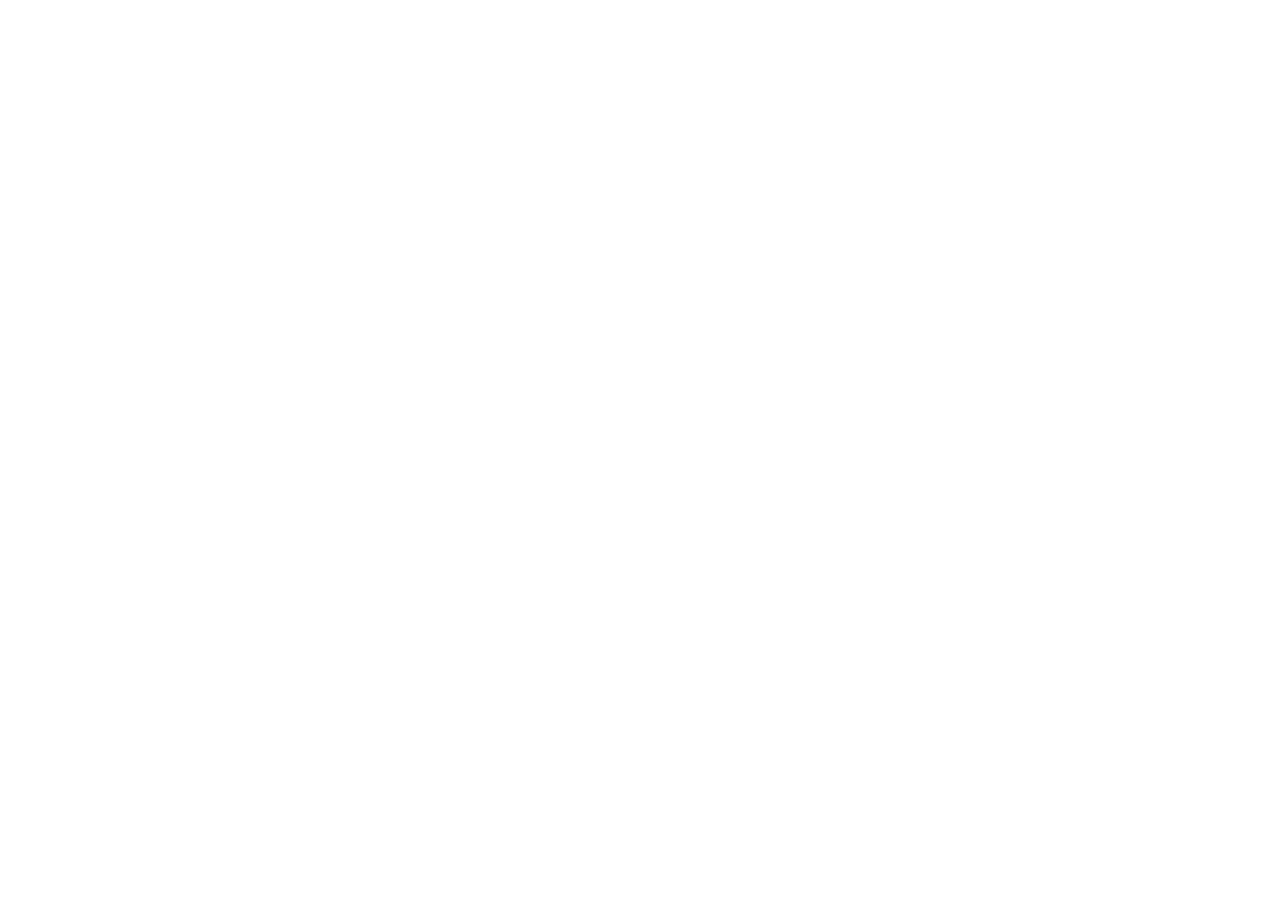
==== index.html @ 95864caf "Add files via upload" ====
<!DOCTYPE html>
<html>
    <head> 
    <meta charset="UTF-8">
    <meta http-equiv="X-UA-Compatible" content="IE=edge">
    <meta name="viewport" content="width=device-width, initial-scale=1.0">
    <title>LAUdinig</title>
    </head>
    <body>

    </body>
</html>
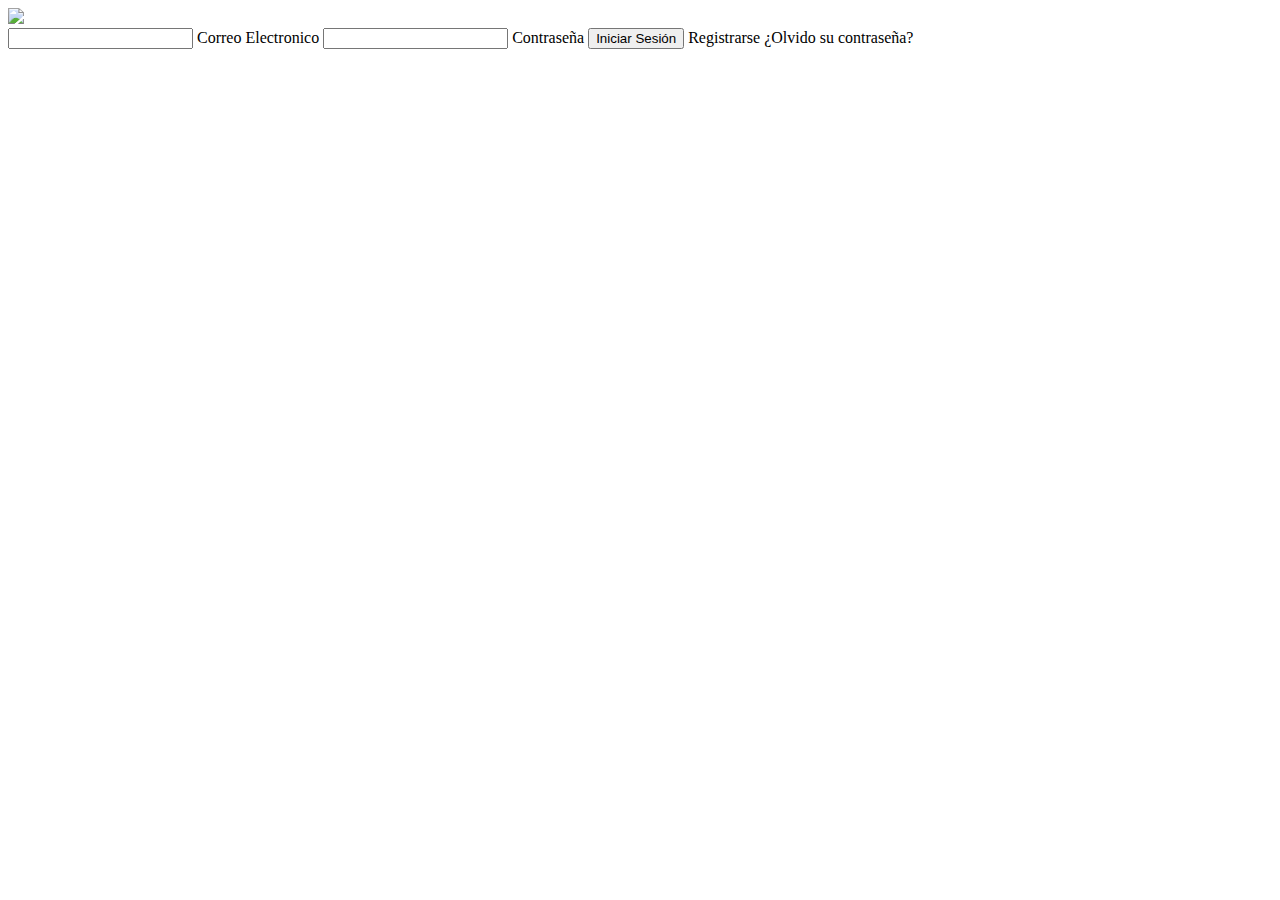
==== commit d68ca1fa: "Add files via upload" ====
--- a/index.html
+++ b/index.html
@@ -4,9 +4,34 @@
     <meta charset="UTF-8">
     <meta http-equiv="X-UA-Compatible" content="IE=edge">
     <meta name="viewport" content="width=device-width, initial-scale=1.0">
+    <!--estilos css y booststrap-->
+    <!-- CSS only -->
+    <link href="https://cdn.jsdelivr.net/npm/bootstrap@5.2.2/dist/css/bootstrap.min.css" 
+    rel="stylesheet" integrity="sha384-Zenh87qX5JnK2Jl0vWa8Ck2rdkQ2Bzep5IDxbcnCeuOxjzrPF/et3URy9Bv1WTRi" 
+    crossorigin="anonymous">
+    <link href="./css/LAUdinig.css"rel="stylesheet" >
+    <link href="./css/bootstrap.css"rel="stylesheet" >
+    <script src="./js/bootstrap.bundle.js"></script>
     <title>LAUdinig</title>
     </head>
     <body>
+        <main>
+            <container>
+                <section id="seccion_principal">
+                    <img src="./imagenes/Logo daniela.png" class="logo">
+                    <form class="">
+                        <input class="">
+                        <label for="" class="">Correo Electronico</label>
+                        <input class="">
+                        <label for="" class="">Contraseña</label>
+                        <button id="">Iniciar Sesión</button>
+                        <label href="" class="border text-center">Registrarse</label>
+                        <label href="" class="">¿Olvido su contraseña?</label>
+                    </form>
+                   </section> 
+            </container>
+        </main>
+       
 
     </body>
 </html>
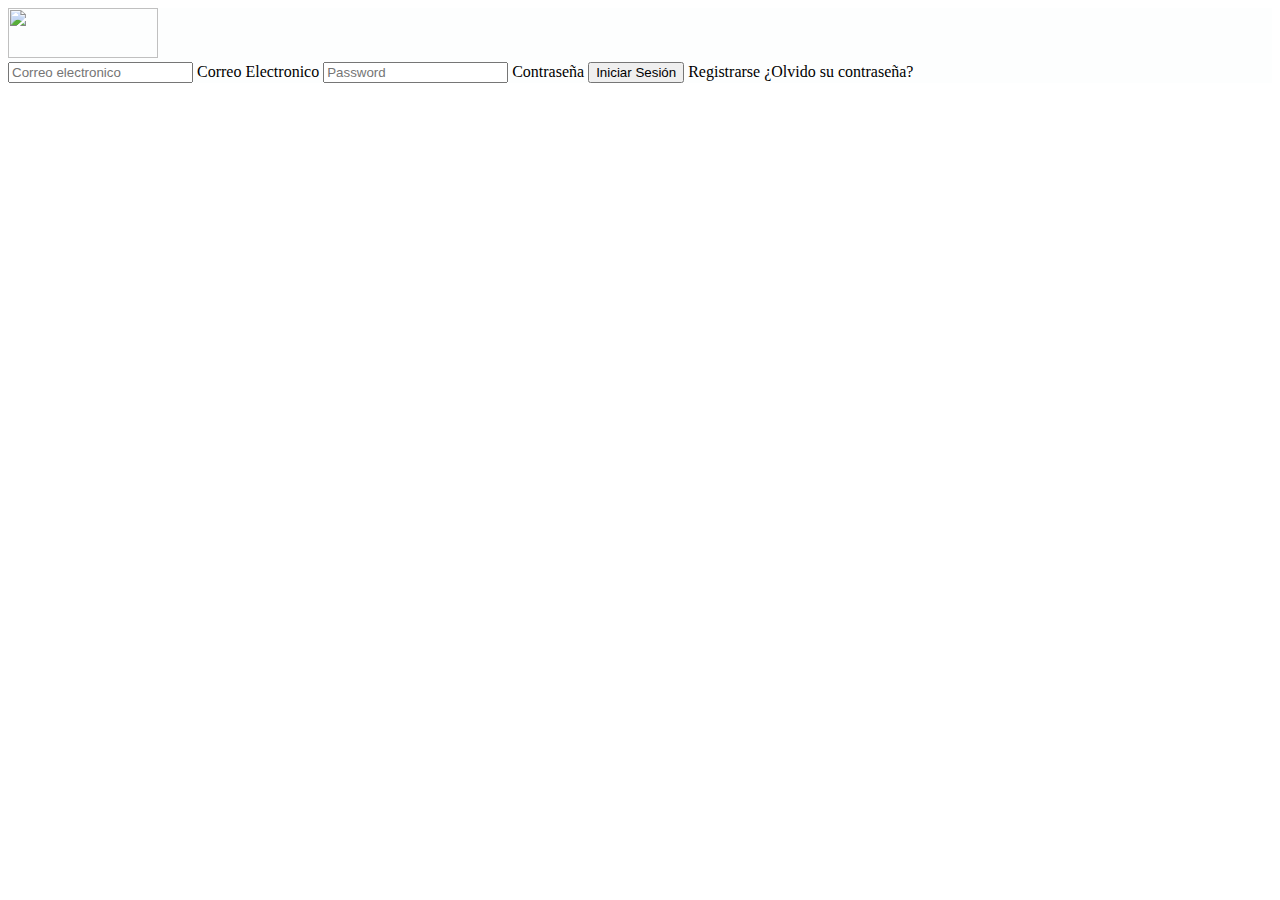
==== commit a408d30a: "actualizacion 10-11-22" ====
--- a/index.html
+++ b/index.html
@@ -1,5 +1,5 @@
 <!DOCTYPE html>
-<html>
+<html lang="español">
     <head> 
     <meta charset="UTF-8">
     <meta http-equiv="X-UA-Compatible" content="IE=edge">
@@ -10,26 +10,31 @@
     rel="stylesheet" integrity="sha384-Zenh87qX5JnK2Jl0vWa8Ck2rdkQ2Bzep5IDxbcnCeuOxjzrPF/et3URy9Bv1WTRi" 
     crossorigin="anonymous">
     <link href="./css/LAUdinig.css"rel="stylesheet" >
-    <link href="./css/bootstrap.css"rel="stylesheet" >
+    <link href="./css/bootstrap.min.css"rel="stylesheet" >
     <script src="./js/bootstrap.bundle.js"></script>
     <title>LAUdinig</title>
     </head>
     <body>
         <main>
-            <container>
-                <section id="seccion_principal">
-                    <img src="./imagenes/Logo daniela.png" class="logo">
-                    <form class="">
-                        <input class="">
-                        <label for="" class="">Correo Electronico</label>
-                        <input class="">
-                        <label for="" class="">Contraseña</label>
-                        <button id="">Iniciar Sesión</button>
-                        <label href="" class="border text-center">Registrarse</label>
-                        <label href="" class="">¿Olvido su contraseña?</label>
+            <div class="container my-5">
+                <section class="row" style="background-color:rgb(253, 254, 254);">
+                    <div class="col-sm-12 col-md-12 col-lg-12 col-xl-12 text-center">
+                        <img src="./imagenes/Logo daniela.png" class="img-fluid" height="50px"
+                        width="150px">
+                    </div>
+                    <div class="col-sm-4 col-md-4 col-lg-4"></div>
+                    <form class="col-sm-4 col-md-4 col-lg-4 my-2 py-3 text-center">
+                        <input type="text"class="col-sm-12 col-md-12 col-lg-12 col-xl-12 my-1" id="email" placeholder="Correo electronico">
+                        <label for="email" class="col-sm-12 col-md-12 col-lg-12 col-xl-12 my-1">Correo Electronico</label>
+                        <input type="text"class="col-sm-12 col-md-12 col-lg-12 col-xl-12 my-1" id="contraseña" placeholder="Password">
+                        <label for="contraseña" class="col-sm-12 col-md-12 col-lg-12 col-xl-12 my-1">Contraseña</label>
+                        <button class="col-sm-12 col-md-12 col-lg-12 col-xl-12 my-4">Iniciar Sesión</button>
+                        <label href="" class="col-sm-12 col-md-12 col-lg-12 col-xl-12 my-3">Registrarse</label>
+                        <label href="" class="col-sm-12 col-md-12 col-lg-12 col-xl-12 my-1">¿Olvido su contraseña?</label>
                     </form>
+                    <div class="col-sm-4 col-md-4 col-lg-4"></div>
                    </section> 
-            </container>
+            </div class="container">
         </main>
        
 
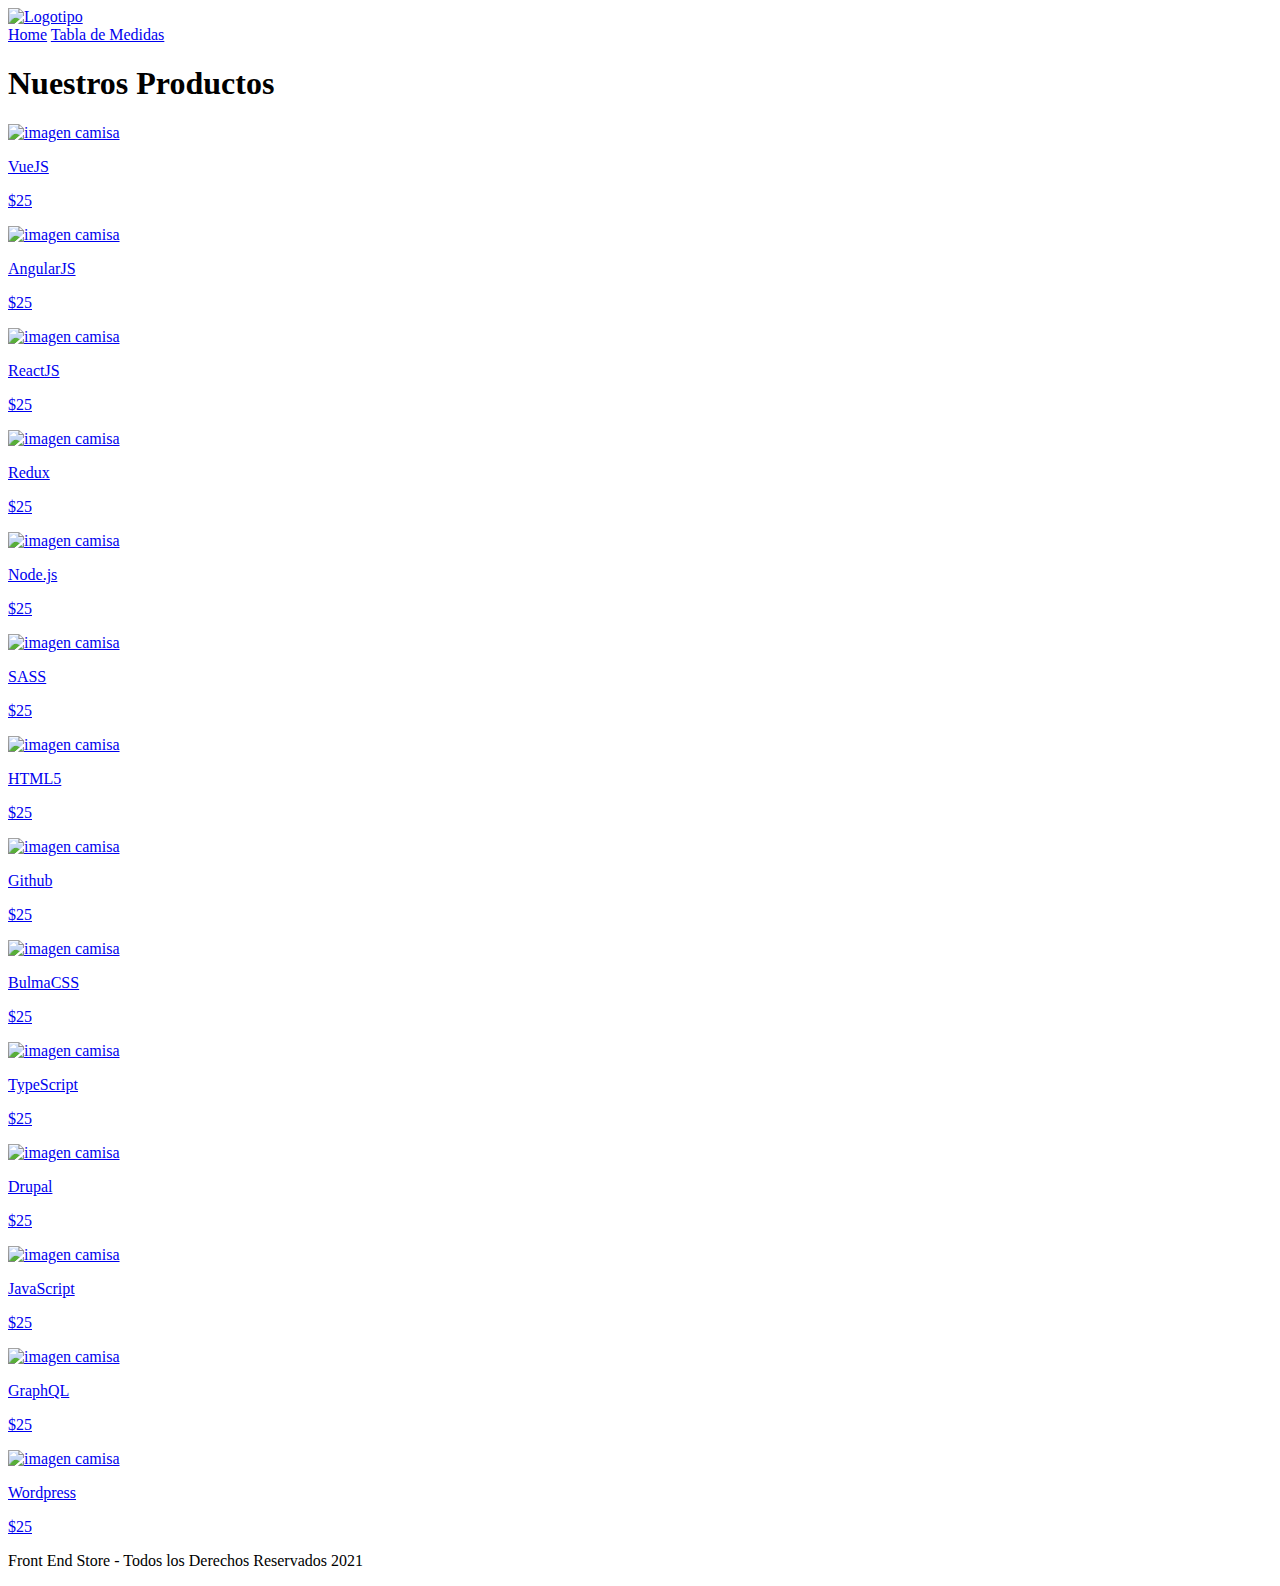
==== commit 2fa8a349: "Add files via upload" ====
--- a/index.html
+++ b/index.html
@@ -1,42 +1,162 @@
 <!DOCTYPE html>
-<html lang="español">
-    <head> 
+<html lang="es">
+<head>
     <meta charset="UTF-8">
     <meta http-equiv="X-UA-Compatible" content="IE=edge">
     <meta name="viewport" content="width=device-width, initial-scale=1.0">
-    <!--estilos css y booststrap-->
-    <!-- CSS only -->
-    <link href="https://cdn.jsdelivr.net/npm/bootstrap@5.2.2/dist/css/bootstrap.min.css" 
-    rel="stylesheet" integrity="sha384-Zenh87qX5JnK2Jl0vWa8Ck2rdkQ2Bzep5IDxbcnCeuOxjzrPF/et3URy9Bv1WTRi" 
-    crossorigin="anonymous">
-    <link href="./css/LAUdinig.css"rel="stylesheet" >
-    <link href="./css/bootstrap.min.css"rel="stylesheet" >
-    <script src="./js/bootstrap.bundle.js"></script>
-    <title>LAUdinig</title>
-    </head>
-    <body>
-        <main>
-            <div class="container my-5">
-                <section class="row" style="background-color:rgb(253, 254, 254);">
-                    <div class="col-sm-12 col-md-12 col-lg-12 col-xl-12 text-center">
-                        <img src="./imagenes/Logo daniela.png" class="img-fluid" height="50px"
-                        width="150px">
-                    </div>
-                    <div class="col-sm-4 col-md-4 col-lg-4"></div>
-                    <form class="col-sm-4 col-md-4 col-lg-4 my-2 py-3 text-center">
-                        <input type="text"class="col-sm-12 col-md-12 col-lg-12 col-xl-12 my-1" id="email" placeholder="Correo electronico">
-                        <label for="email" class="col-sm-12 col-md-12 col-lg-12 col-xl-12 my-1">Correo Electronico</label>
-                        <input type="text"class="col-sm-12 col-md-12 col-lg-12 col-xl-12 my-1" id="contraseña" placeholder="Password">
-                        <label for="contraseña" class="col-sm-12 col-md-12 col-lg-12 col-xl-12 my-1">Contraseña</label>
-                        <button class="col-sm-12 col-md-12 col-lg-12 col-xl-12 my-4">Iniciar Sesión</button>
-                        <label href="" class="col-sm-12 col-md-12 col-lg-12 col-xl-12 my-3">Registrarse</label>
-                        <label href="" class="col-sm-12 col-md-12 col-lg-12 col-xl-12 my-1">¿Olvido su contraseña?</label>
-                    </form>
-                    <div class="col-sm-4 col-md-4 col-lg-4"></div>
-                   </section> 
-            </div class="container">
-        </main>
-       
+    <title>FrontEnd Store</title>
+    <link rel="stylesheet" href="css/normalize.css">
+    <link href="https://fonts.googleapis.com/css2?family=Staatliches&display=swap" rel="stylesheet">
+    <link rel="stylesheet" href="css/style.css">
+</head>
+<body>
+    <header class="header">
+        <a href="index.html">
+            <img class="header__logo" src="img/logo.png" alt="Logotipo">
+        </a>
+    </header>
+    <nav class="navegacion">
+        <a class="navegacion__enlace navegacion__enlace--activo" href="index.html">Home</a>
+        <a class="navegacion__enlace" href="Tablademedidas.html">Tabla de Medidas</a>
+    </nav>
 
-    </body>
-</html>
+    <main class="contenedor">
+        <h1>Nuestros Productos</h1>
+
+        <div class="grid">
+            <div class="producto">
+                <a href="producto.html">
+                  <img class="producto__imagen" src="img/1.jpg" alt="imagen camisa">
+                  <div class="producto__informacion">
+                      <p class="producto__nombre">VueJS</p>
+                      <p class="producto__precio">$25</p>
+                  </div>
+                </a>
+            </div> <!-- Fin de producto -->
+            <div class="producto">
+                <a href="producto.html">
+                  <img class="producto__imagen" src="img/2.jpg" alt="imagen camisa">
+                  <div class="producto__informacion">
+                      <p class="producto__nombre">AngularJS</p>
+                      <p class="producto__precio">$25</p>
+                  </div>
+                </a>
+            </div> <!-- Fin de producto -->
+            <div class="producto">
+                <a href="producto.html">
+                  <img class="producto__imagen" src="img/3.jpg" alt="imagen camisa">
+                  <div class="producto__informacion">
+                      <p class="producto__nombre">ReactJS</p>
+                      <p class="producto__precio">$25</p>
+                  </div>
+                </a>
+            </div> <!-- Fin de producto -->
+            <div class="producto">
+                <a href="producto.html">
+                  <img class="producto__imagen" src="img/4.jpg" alt="imagen camisa">
+                  <div class="producto__informacion">
+                      <p class="producto__nombre">Redux</p>
+                      <p class="producto__precio">$25</p>
+                  </div>
+                </a>
+            </div> <!-- Fin de producto -->
+            <div class="producto">
+                <a href="producto.html">
+                  <img class="producto__imagen" src="img/5.jpg" alt="imagen camisa">
+                  <div class="producto__informacion">
+                      <p class="producto__nombre">Node.js</p>
+                      <p class="producto__precio">$25</p>
+                  </div>
+                </a>
+            </div> <!-- Fin de producto -->
+            <div class="producto">
+                <a href="producto.html">
+                  <img class="producto__imagen" src="img/6.jpg" alt="imagen camisa">
+                  <div class="producto__informacion">
+                      <p class="producto__nombre">SASS</p>
+                      <p class="producto__precio">$25</p>
+                  </div>
+                </a>
+            </div> <!-- Fin de producto -->
+            <div class="producto">
+                <a href="producto.html">
+                  <img class="producto__imagen" src="img/7.jpg" alt="imagen camisa">
+                  <div class="producto__informacion">
+                      <p class="producto__nombre">HTML5</p>
+                      <p class="producto__precio">$25</p>
+                  </div>
+                </a>
+            </div> <!-- Fin de producto -->
+            <div class="producto">
+                <a href="producto.html">
+                  <img class="producto__imagen" src="img/8.jpg" alt="imagen camisa">
+                  <div class="producto__informacion">
+                      <p class="producto__nombre">Github</p>
+                      <p class="producto__precio">$25</p>
+                  </div>
+                </a>
+            </div> <!-- Fin de producto -->
+            <div class="producto">
+                <a href="producto.html">
+                  <img class="producto__imagen" src="img/9.jpg" alt="imagen camisa">
+                  <div class="producto__informacion">
+                      <p class="producto__nombre">BulmaCSS</p>
+                      <p class="producto__precio">$25</p>
+                  </div>
+                </a>
+            </div> <!-- Fin de producto -->
+            <div class="producto">
+                <a href="producto.html">
+                  <img class="producto__imagen" src="img/10.jpg" alt="imagen camisa">
+                  <div class="producto__informacion">
+                      <p class="producto__nombre">TypeScript</p>
+                      <p class="producto__precio">$25</p>
+                  </div>
+                </a>
+            </div> <!-- Fin de producto -->
+            <div class="producto">
+                <a href="producto.html">
+                  <img class="producto__imagen" src="img/11.jpg" alt="imagen camisa">
+                  <div class="producto__informacion">
+                      <p class="producto__nombre">Drupal</p>
+                      <p class="producto__precio">$25</p>
+                  </div>
+                </a>
+            </div> <!-- Fin de producto -->
+            <div class="producto">
+                <a href="producto.html">
+                  <img class="producto__imagen" src="img/12.jpg" alt="imagen camisa">
+                  <div class="producto__informacion">
+                      <p class="producto__nombre">JavaScript</p>
+                      <p class="producto__precio">$25</p>
+                  </div>
+                </a>
+            </div> <!-- Fin de producto -->
+            <div class="producto">
+                <a href="producto.html">
+                  <img class="producto__imagen" src="img/13.jpg" alt="imagen camisa">
+                  <div class="producto__informacion">
+                      <p class="producto__nombre">GraphQL</p>
+                      <p class="producto__precio">$25</p>
+                  </div>
+                </a>
+            </div> <!-- Fin de producto -->
+            <div class="producto">
+                <a href="producto.html">
+                  <img class="producto__imagen" src="img/14.jpg" alt="imagen camisa">
+                  <div class="producto__informacion">
+                      <p class="producto__nombre">Wordpress</p>
+                      <p class="producto__precio">$25</p>
+                  </div>
+                </a>
+            </div> <!-- Fin de producto -->
+            <div class="grafico grafico--camisas"></div>
+            <div class="grafico grafico--node"></div>
+        </div>
+    </main>
+
+    <footer class="footer">
+        <p class="footer__texto">Front End Store - Todos los Derechos Reservados 2021</p>
+    </footer>
+</body>
+</html>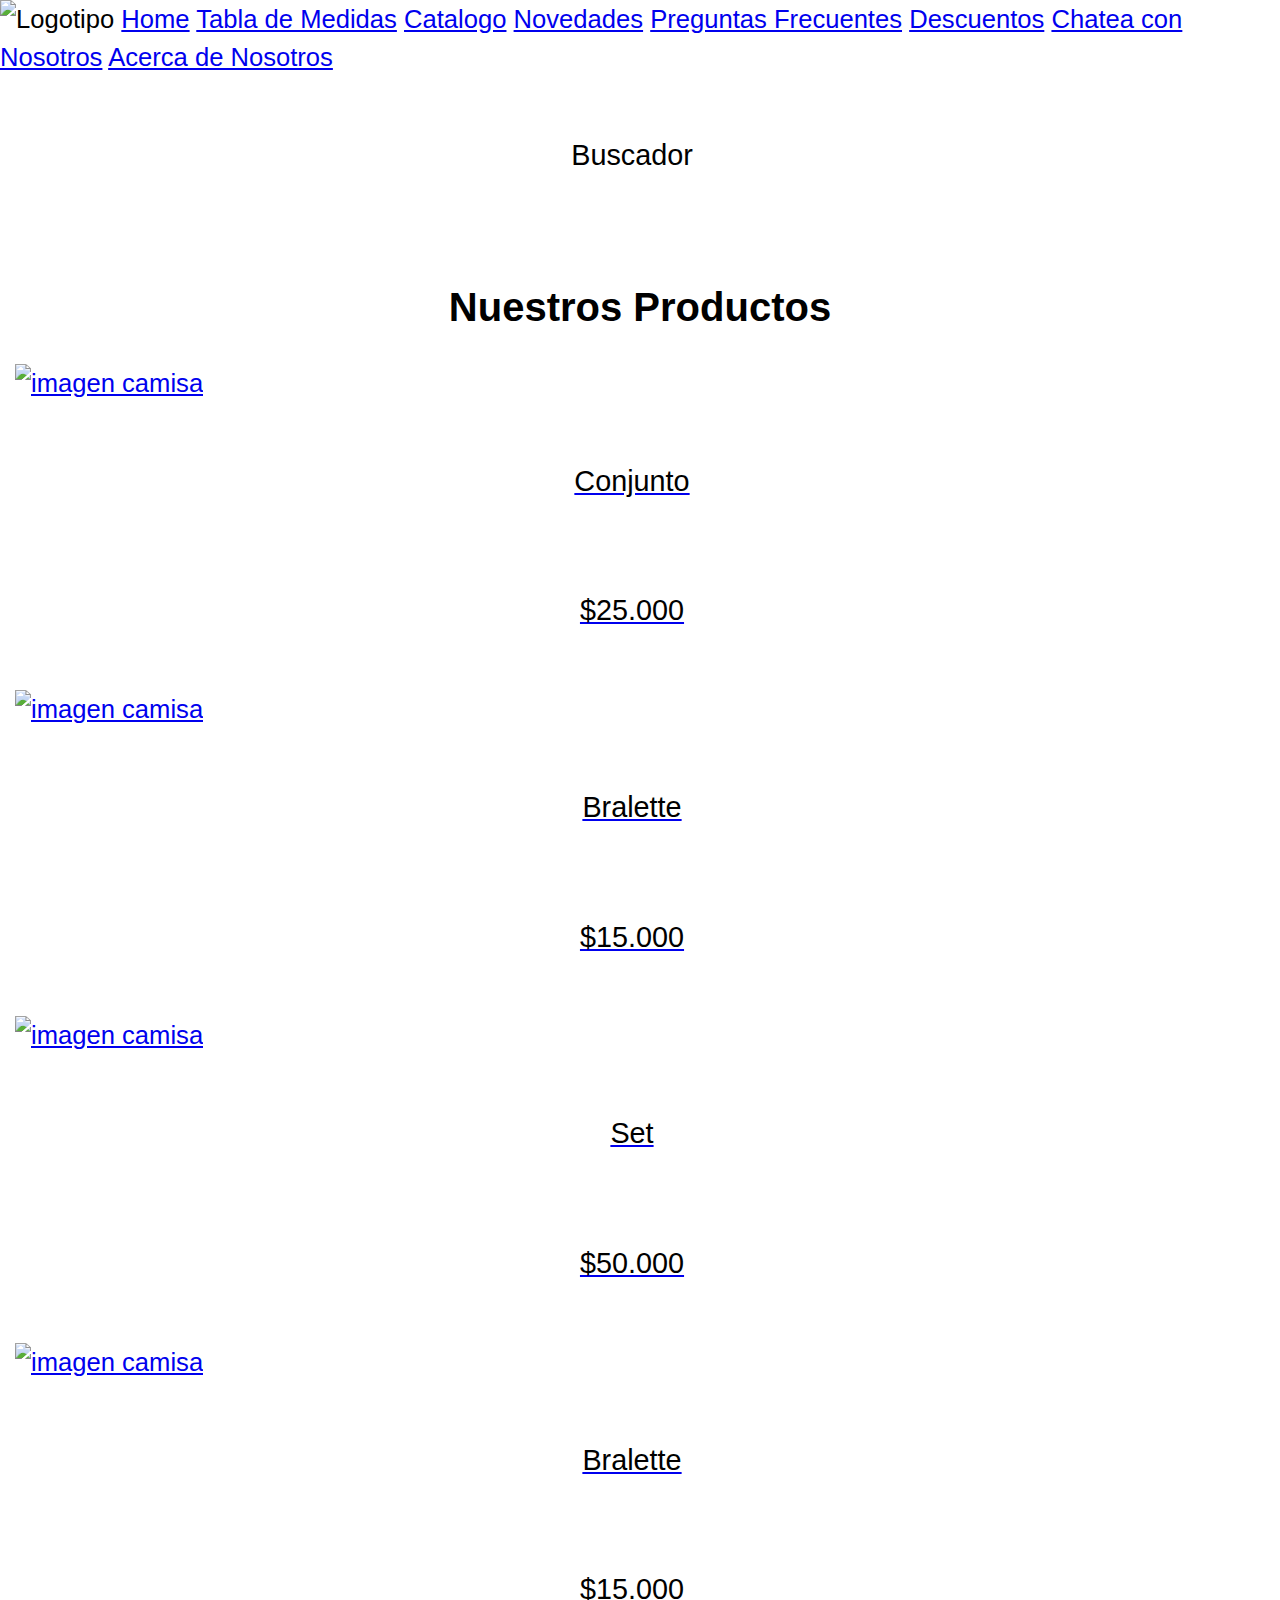
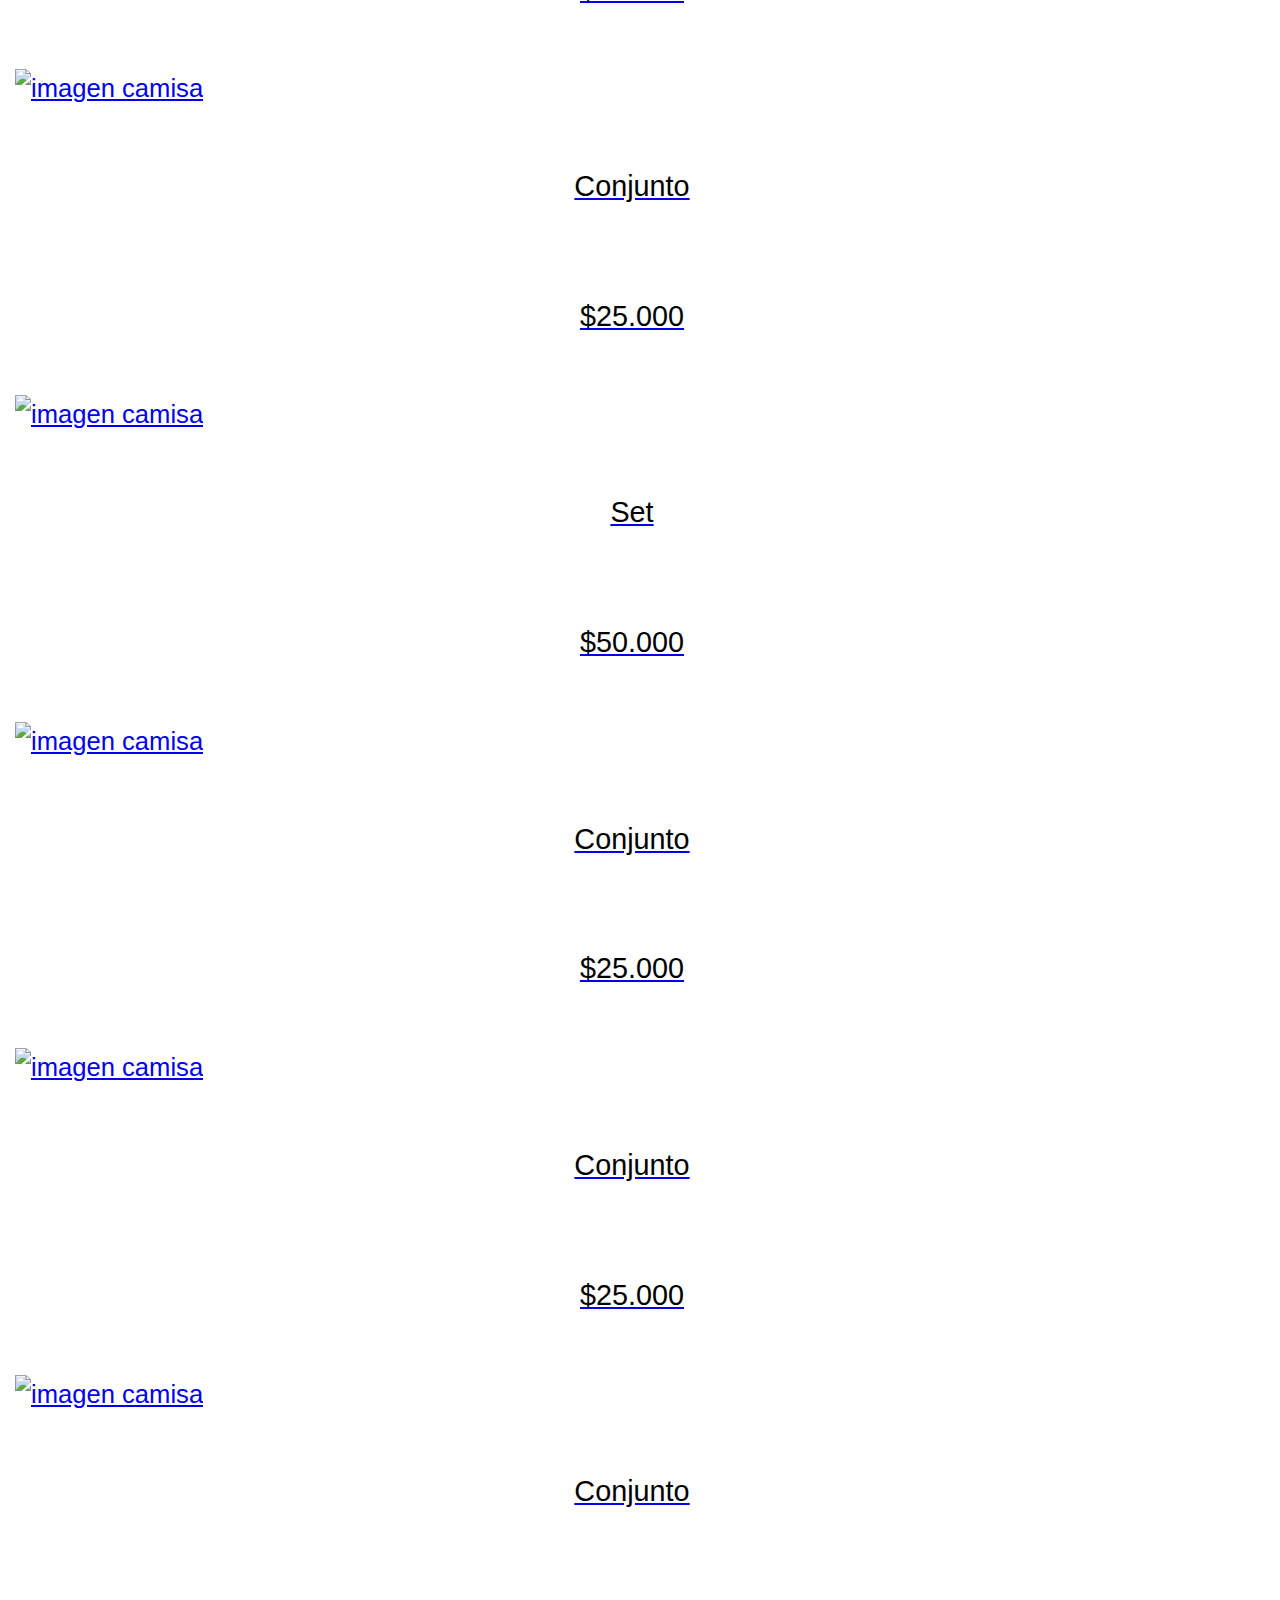
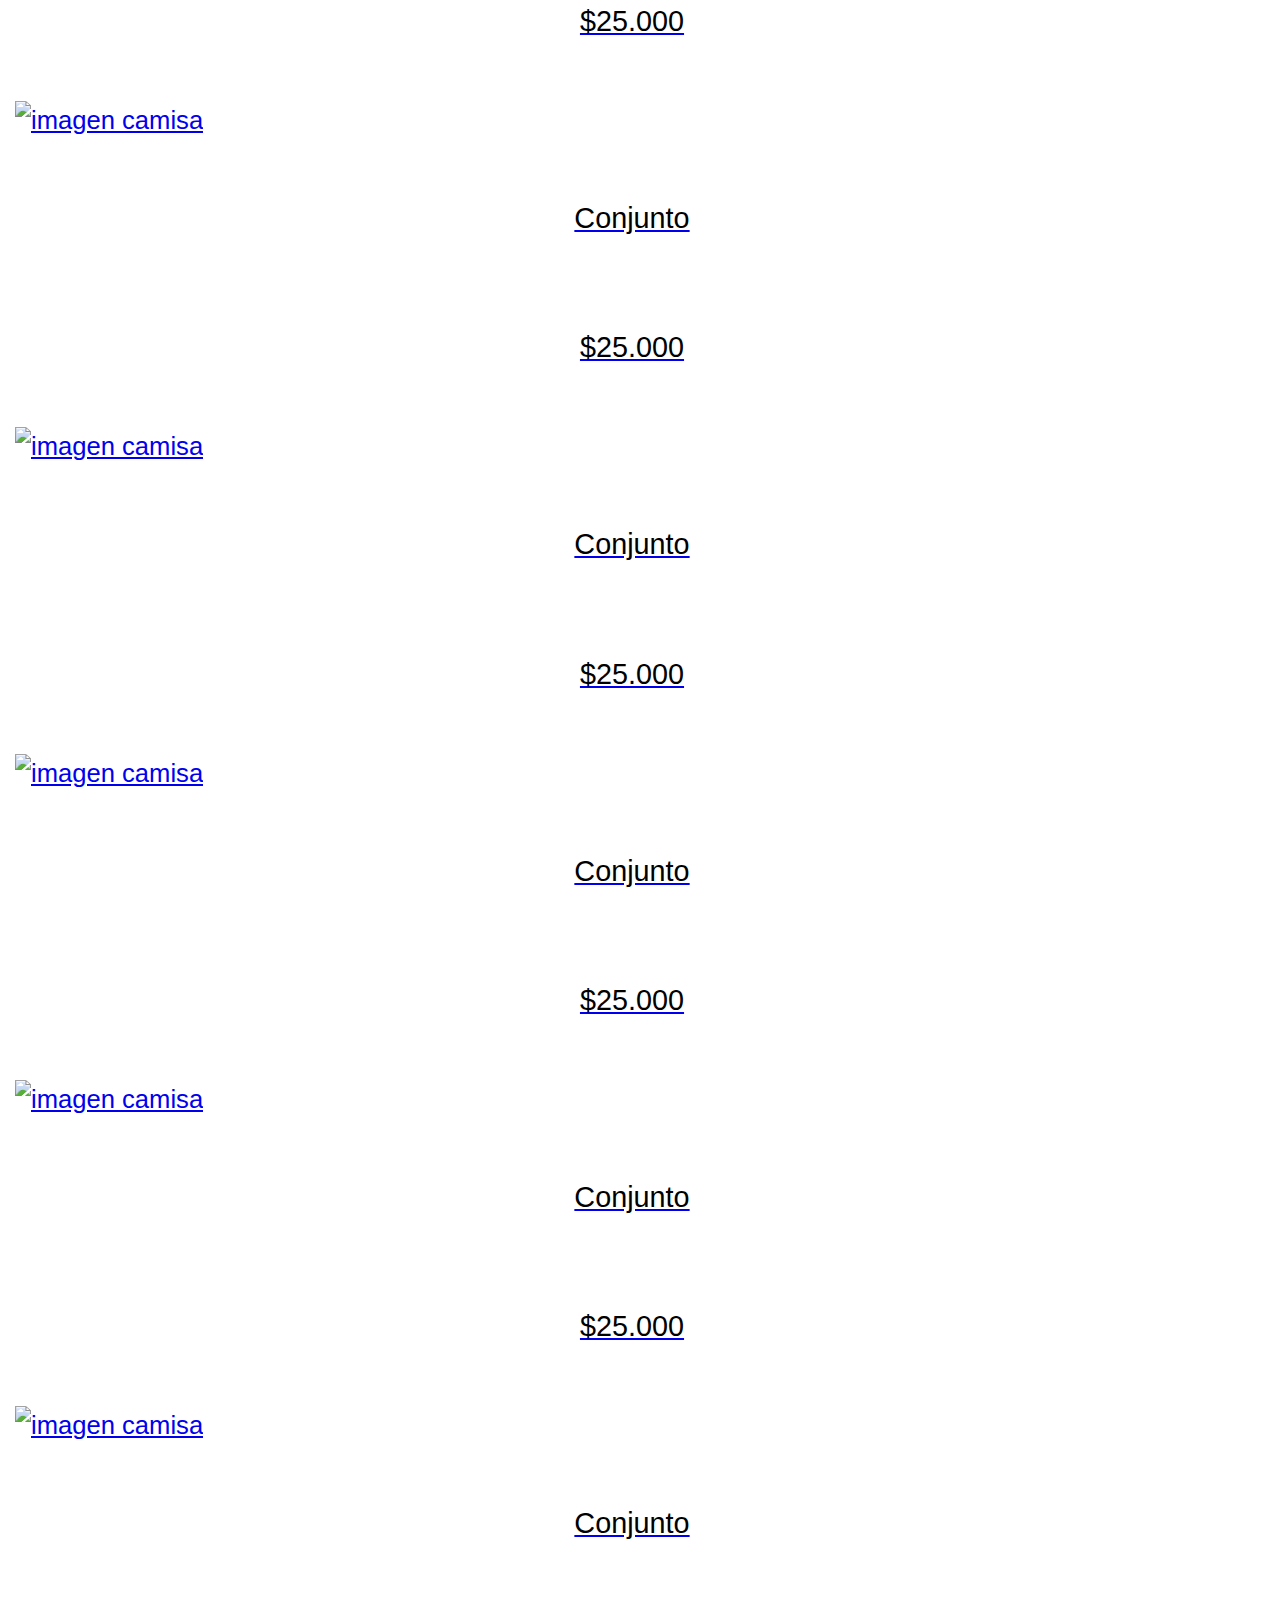
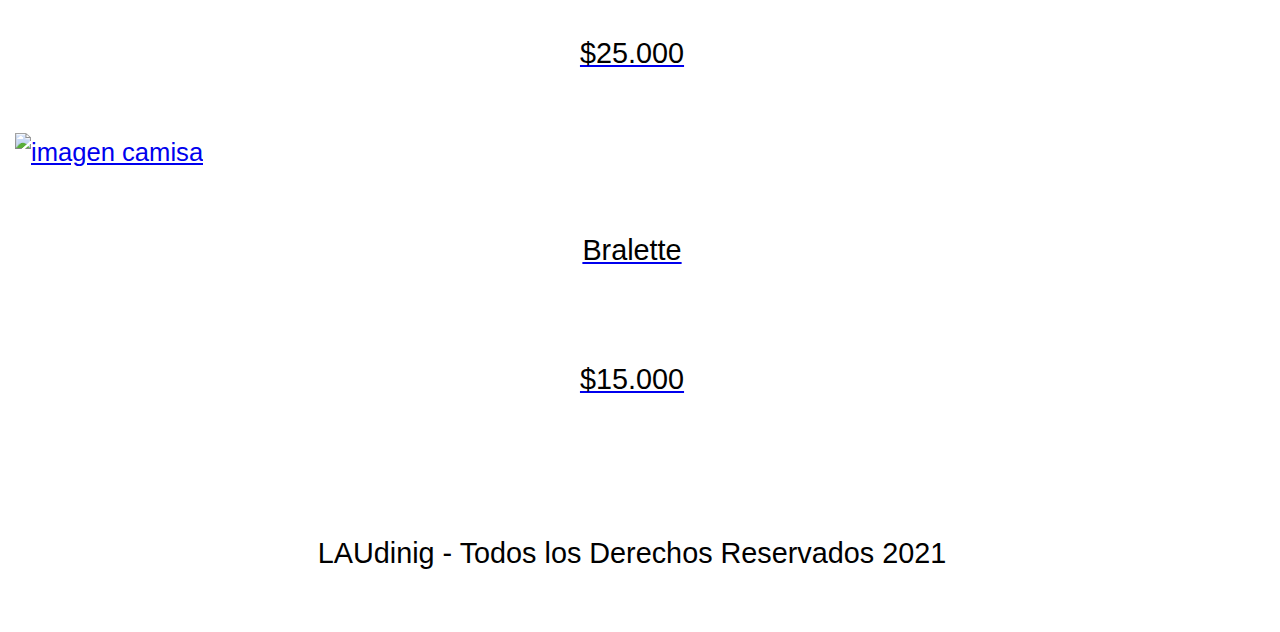
==== commit 506a6edf: "Add files via upload" ====
--- a/index.html
+++ b/index.html
@@ -3,21 +3,25 @@
 <head>
     <meta charset="UTF-8">
     <meta http-equiv="X-UA-Compatible" content="IE=edge">
-    <meta name="viewport" content="width=device-width, initial-scale=1.0">
-    <title>FrontEnd Store</title>
+    <meta name="viewport" content="width=device-width, user-scalable=yes, initial-scale=1.0, maximum-scale=3.0, minimum-scale=1.0">
+    <title>LAUdinig</title>
     <link rel="stylesheet" href="css/normalize.css">
     <link href="https://fonts.googleapis.com/css2?family=Staatliches&display=swap" rel="stylesheet">
     <link rel="stylesheet" href="css/style.css">
-</head>
+    <link rel="stylesheet" href="https://use.fontawesome.com/releases/v5.6.3/css/all.css" >
+    <link rel="stylesheet" href="estilos.css">
 <body>
-    <header class="header">
-        <a href="index.html">
-            <img class="header__logo" src="img/logo.png" alt="Logotipo">
-        </a>
-    </header>
     <nav class="navegacion">
-        <a class="navegacion__enlace navegacion__enlace--activo" href="index.html">Home</a>
+        <img class="logo" src="imagenes/Logo daniela.png" alt="Logotipo">
+        <a class="navegacion__enlace" href="index.html">Home</a>
         <a class="navegacion__enlace" href="Tablademedidas.html">Tabla de Medidas</a>
+        <a class="navegacion__enlace" href="catalogo.html">Catalogo</a>
+        <a class="navegacion__enlace" href="#">Novedades</a>
+        <a class="navegacion__enlace" href="#">Preguntas Frecuentes</a>
+        <a class="navegacion__enlace" href="#">Descuentos</a>
+        <a class="navegacion__enlace" href="#">Chatea con Nosotros</a>
+        <a class="navegacion__enlace " href="nosotros.html">Acerca de Nosotros</a>
+        <p>Buscador</p>
     </nav>
 
     <main class="contenedor">
@@ -26,137 +30,146 @@
         <div class="grid">
             <div class="producto">
                 <a href="producto.html">
-                  <img class="producto__imagen" src="img/1.jpg" alt="imagen camisa">
+                  <img class="producto__imagen" src="imagenes/LAUdinig/20210810_103958.jpg" alt="imagen camisa">
                   <div class="producto__informacion">
-                      <p class="producto__nombre">VueJS</p>
-                      <p class="producto__precio">$25</p>
+                      <p class="producto__nombre">Conjunto</p>
+                      <p class="producto__precio">$25.000</p>
                   </div>
                 </a>
             </div> <!-- Fin de producto -->
             <div class="producto">
                 <a href="producto.html">
-                  <img class="producto__imagen" src="img/2.jpg" alt="imagen camisa">
+                  <img class="producto__imagen" src="imagenes/LAUdinig/20210808_201522.jpg" alt="imagen camisa">
                   <div class="producto__informacion">
-                      <p class="producto__nombre">AngularJS</p>
-                      <p class="producto__precio">$25</p>
+                      <p class="producto__nombre">Bralette</p>
+                      <p class="producto__precio">$15.000</p>
                   </div>
                 </a>
             </div> <!-- Fin de producto -->
             <div class="producto">
                 <a href="producto.html">
-                  <img class="producto__imagen" src="img/3.jpg" alt="imagen camisa">
+                  <img class="producto__imagen" src="imagenes/LAUdinig/20220610_164339.jpg" alt="imagen camisa">
                   <div class="producto__informacion">
-                      <p class="producto__nombre">ReactJS</p>
-                      <p class="producto__precio">$25</p>
+                      <p class="producto__nombre">Set</p>
+                      <p class="producto__precio">$50.000</p>
                   </div>
                 </a>
             </div> <!-- Fin de producto -->
             <div class="producto">
                 <a href="producto.html">
-                  <img class="producto__imagen" src="img/4.jpg" alt="imagen camisa">
+                  <img class="producto__imagen" src="imagenes/LAUdinig/20220610_163733.jpg" alt="imagen camisa">
                   <div class="producto__informacion">
-                      <p class="producto__nombre">Redux</p>
-                      <p class="producto__precio">$25</p>
+                      <p class="producto__nombre">Bralette</p>
+                      <p class="producto__precio">$15.000</p>
                   </div>
                 </a>
             </div> <!-- Fin de producto -->
             <div class="producto">
                 <a href="producto.html">
-                  <img class="producto__imagen" src="img/5.jpg" alt="imagen camisa">
+                  <img class="producto__imagen" src="imagenes/LAUdinig/20220703_214038.jpg" alt="imagen camisa">
                   <div class="producto__informacion">
-                      <p class="producto__nombre">Node.js</p>
-                      <p class="producto__precio">$25</p>
+                      <p class="producto__nombre">Conjunto</p>
+                      <p class="producto__precio">$25.000</p>
                   </div>
                 </a>
             </div> <!-- Fin de producto -->
             <div class="producto">
                 <a href="producto.html">
-                  <img class="producto__imagen" src="img/6.jpg" alt="imagen camisa">
+                  <img class="producto__imagen" src="imagenes/LAUdinig/20220617_214837.jpg" alt="imagen camisa">
                   <div class="producto__informacion">
-                      <p class="producto__nombre">SASS</p>
-                      <p class="producto__precio">$25</p>
+                      <p class="producto__nombre">Set</p>
+                      <p class="producto__precio">$50.000</p>
                   </div>
                 </a>
             </div> <!-- Fin de producto -->
             <div class="producto">
                 <a href="producto.html">
-                  <img class="producto__imagen" src="img/7.jpg" alt="imagen camisa">
+                  <img class="producto__imagen" src="imagenes/LAUdinig/20211019_144430.jpg" alt="imagen camisa">
                   <div class="producto__informacion">
-                      <p class="producto__nombre">HTML5</p>
-                      <p class="producto__precio">$25</p>
+                      <p class="producto__nombre">Conjunto</p>
+                      <p class="producto__precio">$25.000</p>
                   </div>
                 </a>
             </div> <!-- Fin de producto -->
             <div class="producto">
                 <a href="producto.html">
-                  <img class="producto__imagen" src="img/8.jpg" alt="imagen camisa">
+                  <img class="producto__imagen" src="imagenes/LAUdinig/20210907_150345.jpg" alt="imagen camisa">
                   <div class="producto__informacion">
-                      <p class="producto__nombre">Github</p>
-                      <p class="producto__precio">$25</p>
+                      <p class="producto__nombre">Conjunto</p>
+                      <p class="producto__precio">$25.000</p>
                   </div>
                 </a>
             </div> <!-- Fin de producto -->
             <div class="producto">
                 <a href="producto.html">
-                  <img class="producto__imagen" src="img/9.jpg" alt="imagen camisa">
+                  <img class="producto__imagen" src="imagenes/LAUdinig/20211029_101959.jpg" alt="imagen camisa">
                   <div class="producto__informacion">
-                      <p class="producto__nombre">BulmaCSS</p>
-                      <p class="producto__precio">$25</p>
+                      <p class="producto__nombre">Conjunto</p>
+                      <p class="producto__precio">$25.000</p>
                   </div>
                 </a>
             </div> <!-- Fin de producto -->
             <div class="producto">
                 <a href="producto.html">
-                  <img class="producto__imagen" src="img/10.jpg" alt="imagen camisa">
+                  <img class="producto__imagen" src="imagenes/LAUdinig/20220228_202825.jpg" alt="imagen camisa">
                   <div class="producto__informacion">
-                      <p class="producto__nombre">TypeScript</p>
-                      <p class="producto__precio">$25</p>
+                      <p class="producto__nombre">Conjunto</p>
+                      <p class="producto__precio">$25.000</p>
                   </div>
                 </a>
             </div> <!-- Fin de producto -->
             <div class="producto">
                 <a href="producto.html">
-                  <img class="producto__imagen" src="img/11.jpg" alt="imagen camisa">
+                  <img class="producto__imagen" src="imagenes/LAUdinig/20220617_213536.jpg" alt="imagen camisa">
                   <div class="producto__informacion">
-                      <p class="producto__nombre">Drupal</p>
-                      <p class="producto__precio">$25</p>
+                      <p class="producto__nombre">Conjunto</p>
+                      <p class="producto__precio">$25.000</p>
                   </div>
                 </a>
             </div> <!-- Fin de producto -->
             <div class="producto">
                 <a href="producto.html">
-                  <img class="producto__imagen" src="img/12.jpg" alt="imagen camisa">
+                  <img class="producto__imagen" src="imagenes/LAUdinig/20220617_221810.jpg" alt="imagen camisa">
                   <div class="producto__informacion">
-                      <p class="producto__nombre">JavaScript</p>
-                      <p class="producto__precio">$25</p>
+                      <p class="producto__nombre">Conjunto</p>
+                      <p class="producto__precio">$25.000</p>
                   </div>
                 </a>
             </div> <!-- Fin de producto -->
             <div class="producto">
                 <a href="producto.html">
-                  <img class="producto__imagen" src="img/13.jpg" alt="imagen camisa">
+                  <img class="producto__imagen" src="imagenes/LAUdinig/20220703_213757.jpg" alt="imagen camisa">
                   <div class="producto__informacion">
-                      <p class="producto__nombre">GraphQL</p>
-                      <p class="producto__precio">$25</p>
+                      <p class="producto__nombre">Conjunto</p>
+                      <p class="producto__precio">$25.000</p>
                   </div>
                 </a>
             </div> <!-- Fin de producto -->
             <div class="producto">
                 <a href="producto.html">
-                  <img class="producto__imagen" src="img/14.jpg" alt="imagen camisa">
+                  <img class="producto__imagen" src="imagenes/LAUdinig/20220802_143133.jpg" alt="imagen camisa">
                   <div class="producto__informacion">
-                      <p class="producto__nombre">Wordpress</p>
-                      <p class="producto__precio">$25</p>
+                      <p class="producto__nombre">Conjunto</p>
+                      <p class="producto__precio">$25.000</p>
                   </div>
                 </a>
             </div> <!-- Fin de producto -->
-            <div class="grafico grafico--camisas"></div>
-            <div class="grafico grafico--node"></div>
+            <div class="producto">
+                <a href="producto.html">
+                  <img class="producto__imagen" src="imagenes/LAUdinig/20220806_083838.jpg" alt="imagen camisa">
+                  <div class="producto__informacion">
+                      <p class="producto__nombre">Bralette</p>
+                      <p class="producto__precio">$15.000</p>
+                  </div>
+                </a>
+            </div> <!-- Fin de producto -->
+            <!--<div class="grafico grafico--camisas"></div>
+            <div class="grafico grafico--node"></div>-->
         </div>
     </main>
 
     <footer class="footer">
-        <p class="footer__texto">Front End Store - Todos los Derechos Reservados 2021</p>
+        <p class="footer__texto">LAUdinig - Todos los Derechos Reservados 2021</p>
     </footer>
 </body>
 </html>--- a/estilos.css
+++ b/estilos.css
@@ -0,0 +1,167 @@
+:root { /** Pseudo clase **/
+    --primario: #9C27B0;
+    --primarioOscuro: #89119D;
+    --secundario: #FFCE00;
+    --secundarioOscuro: rgb(233,287,2);
+    --blanco: #FFF;
+    --negro: #000;
+    --grisclaro:#eeeeee;
+    --rosadopstel:#fadce6;
+}
+
+body {
+    background-color: var(--blanco);
+    font-size: 1.6rem;
+    line-height: 1.5;
+    font-family: Arial, Helvetica, sans-serif;
+    margin: 0;
+    background-size: cover;
+    background-attachment: fixed;
+}
+
+.login, .registrar{
+    font-family: Arial, Helvetica, sans-serif;
+    margin: 0;
+   background: url(imagen.jpg);
+    background-size: cover;
+    background-attachment: fixed;
+}
+
+* {
+    box-sizing: border-box;
+}
+.contenedor{
+    width: 100%;
+    padding: 15px;
+}
+.formulario{
+    background: #fff;
+    margin-top: 100px;
+    padding: 3px;
+}
+h1{
+    text-align: center;
+    color: var(--negro);
+    font-size: 40px;
+}
+input[type="text"],
+input[type="password"]{
+    font-size: 20px;
+    width: 82%;
+    padding: 10px;
+    border: none;
+}
+.input-contenedor{
+    margin-bottom: 15px;
+    border: 1px solid #aaa;
+}
+.icon{
+    min-width: 50px;
+    text-align: center;
+    color: #999;
+}
+.button{
+    border: none;
+    width: 100%;
+    color: white;
+    font-size: 20px;
+    background:  #1a2537;
+    padding: 15px 20px;
+    border-radius: 5px;
+    cursor: pointer;
+}
+.button:hover{
+    background: cadetblue;
+}
+p {
+    font-size: 1.8rem;
+    font-family: Arial, Helvetica, sans-serif;
+    display: flex;
+    padding: 1em;
+    justify-content: center;
+    align-items: center;
+    gap: 2rem;
+    margin-right: 1rem;
+    color: var(--negro);
+}
+.pf_login, .pf_registrar{
+    text-align: center;
+    font-size: 16px;
+    padding: 0px;
+}
+
+p--activo,
+
+.link{
+    text-decoration: none;
+      color: #1a2537;
+    font-weight: 600;
+}
+.link:hover{
+     color: cadetblue;
+}
+@media(min-width:768px)
+{
+    .formulario{
+        margin: auto;
+        width: 500px;
+        margin-top: 150px;
+        border-radius: 2%;
+    }
+}
+
+.table{
+    margin: auto;
+    width: 80rem;
+    min-width: 50px;
+    border: 1px solid black;
+    border-collapse: collapse;
+}
+.medidas{
+
+    display: flex;
+    align-items: center;
+    margin: auto;
+    width: 205px;
+    height: 150px;
+    min-width: 50px;
+    min-height: 50px;
+}
+.parrafo_table{
+    font-size: 2rem;
+    font-family: Arial, Helvetica, sans-serif;
+    color: var(--negro);
+}
+.logo{
+ 
+    height: 50px;
+    width: 70px;
+    
+}
+
+
+
+
+
+
+
+
+
+
+
+
+
+
+
+
+
+
+
+
+
+
+
+
+
+
+
